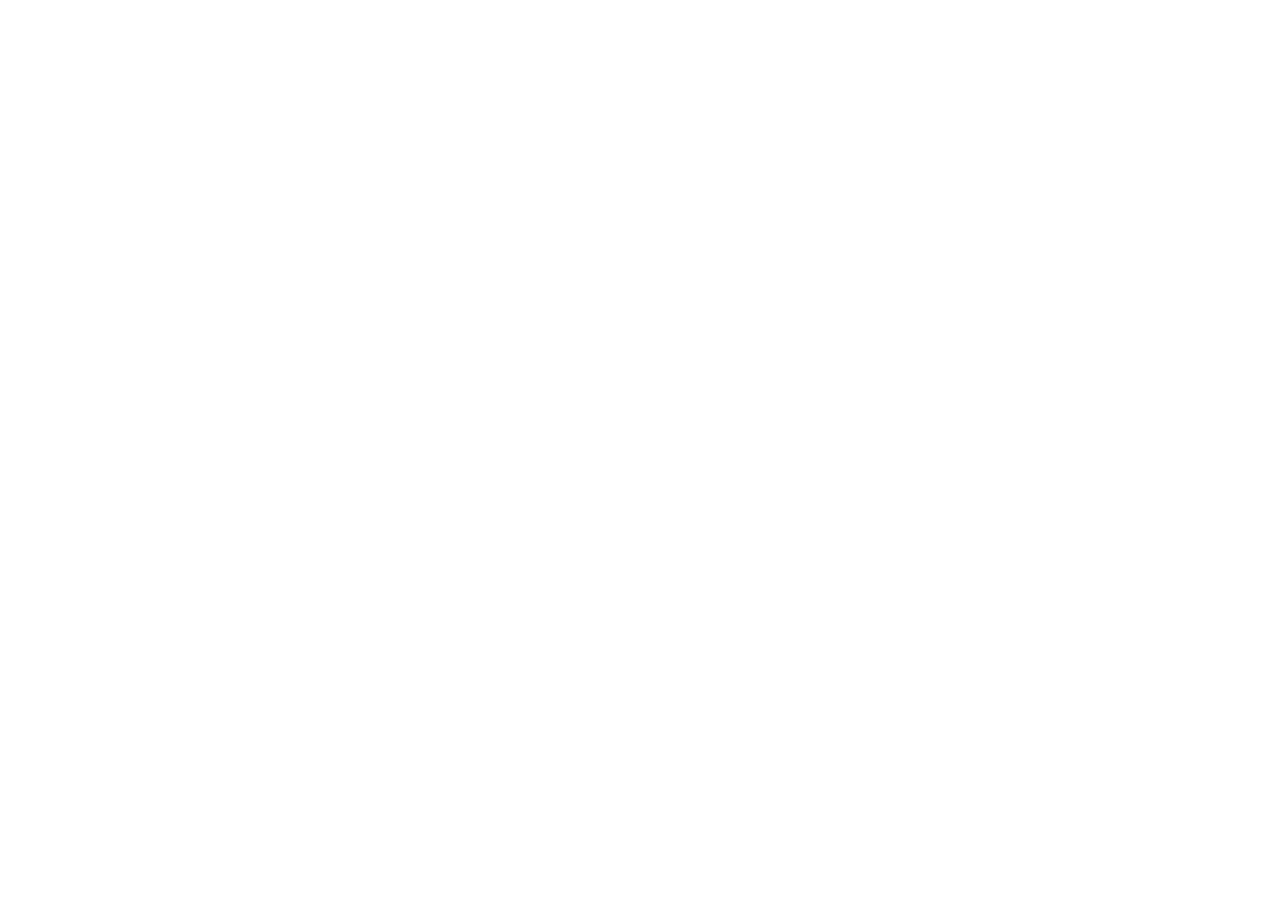
==== index.html @ fedf066d "First Commit" ====
<!doctype html>
<html lang="en">
  <head>
    <meta charset="UTF-8" />
    <link rel="icon" type="image/svg+xml" href="/vite.svg" />
    <meta name="viewport" content="width=device-width, initial-scale=1.0" />
    <title>Zaptro</title>
  </head>
  <body>
    <div id="root"></div>
    <script type="module" src="/src/main.jsx"></script>
  </body>
</html>
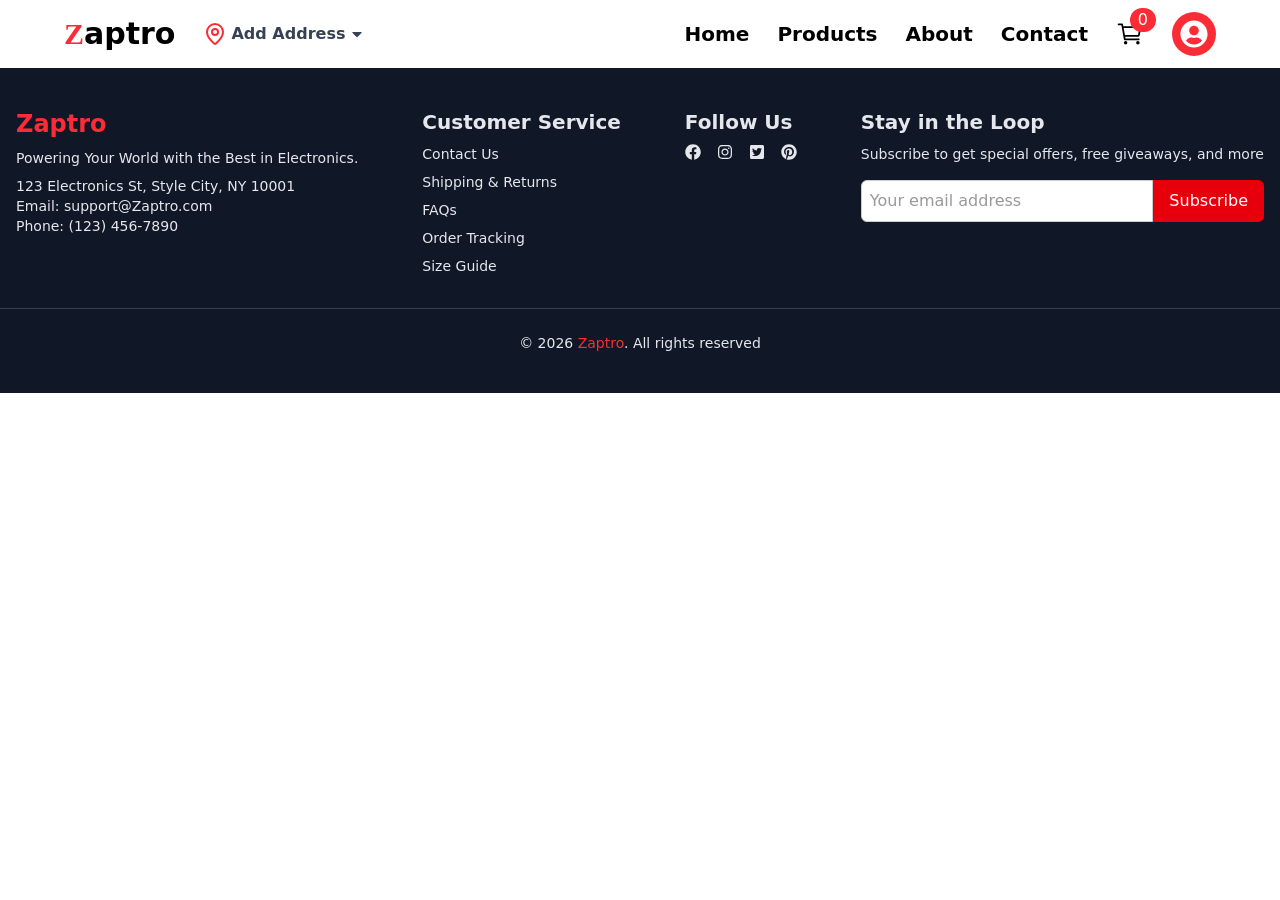
==== commit fc2f0d09: "Updates" ====
--- a/index.html
+++ b/index.html
@@ -5,9 +5,10 @@
     <link rel="icon" type="image/svg+xml" href="/vite.svg" />
     <meta name="viewport" content="width=device-width, initial-scale=1.0" />
     <title>Zaptro</title>
+    <script type="module" crossorigin src="/assets/index-nRaAiUL9.js"></script>
+    <link rel="stylesheet" crossorigin href="/assets/index-B1vq-wBq.css">
   </head>
   <body>
     <div id="root"></div>
-    <script type="module" src="/src/main.jsx"></script>
   </body>
 </html>
--- a/assets/index-B1vq-wBq.css
+++ b/assets/index-B1vq-wBq.css
@@ -0,0 +1 @@
+@charset "UTF-8";/*! tailwindcss v4.1.4 | MIT License | https://tailwindcss.com */@layer properties{@supports (((-webkit-hyphens:none)) and (not (margin-trim:inline))) or ((-moz-orient:inline) and (not (color:rgb(from red r g b)))){*,:before,:after,::backdrop{--tw-space-y-reverse:0;--tw-space-x-reverse:0;--tw-border-style:solid;--tw-gradient-position:initial;--tw-gradient-from:#0000;--tw-gradient-via:#0000;--tw-gradient-to:#0000;--tw-gradient-stops:initial;--tw-gradient-via-stops:initial;--tw-gradient-from-position:0%;--tw-gradient-via-position:50%;--tw-gradient-to-position:100%;--tw-font-weight:initial;--tw-shadow:0 0 #0000;--tw-shadow-color:initial;--tw-shadow-alpha:100%;--tw-inset-shadow:0 0 #0000;--tw-inset-shadow-color:initial;--tw-inset-shadow-alpha:100%;--tw-ring-color:initial;--tw-ring-shadow:0 0 #0000;--tw-inset-ring-color:initial;--tw-inset-ring-shadow:0 0 #0000;--tw-ring-inset:initial;--tw-ring-offset-width:0px;--tw-ring-offset-color:#fff;--tw-ring-offset-shadow:0 0 #0000;--tw-blur:initial;--tw-brightness:initial;--tw-contrast:initial;--tw-grayscale:initial;--tw-hue-rotate:initial;--tw-invert:initial;--tw-opacity:initial;--tw-saturate:initial;--tw-sepia:initial;--tw-drop-shadow:initial;--tw-drop-shadow-color:initial;--tw-drop-shadow-alpha:100%;--tw-drop-shadow-size:initial;--tw-backdrop-blur:initial;--tw-backdrop-brightness:initial;--tw-backdrop-contrast:initial;--tw-backdrop-grayscale:initial;--tw-backdrop-hue-rotate:initial;--tw-backdrop-invert:initial;--tw-backdrop-opacity:initial;--tw-backdrop-saturate:initial;--tw-backdrop-sepia:initial;--tw-duration:initial;--tw-scale-x:1;--tw-scale-y:1;--tw-scale-z:1}}}@layer theme{:root,:host{--font-sans:ui-sans-serif,system-ui,sans-serif,"Apple Color Emoji","Segoe UI Emoji","Segoe UI Symbol","Noto Color Emoji";--font-serif:ui-serif,Georgia,Cambria,"Times New Roman",Times,serif;--font-mono:ui-monospace,SFMono-Regular,Menlo,Monaco,Consolas,"Liberation Mono","Courier New",monospace;--color-red-400:oklch(70.4% .191 22.216);--color-red-500:oklch(63.7% .237 25.331);--color-red-600:oklch(57.7% .245 27.325);--color-red-700:oklch(50.5% .213 27.518);--color-green-500:oklch(72.3% .219 149.579);--color-green-600:oklch(62.7% .194 149.214);--color-blue-500:oklch(62.3% .214 259.815);--color-blue-600:oklch(54.6% .245 262.881);--color-purple-500:oklch(62.7% .265 303.9);--color-slate-500:oklch(55.4% .046 257.417);--color-gray-50:oklch(98.5% .002 247.839);--color-gray-100:oklch(96.7% .003 264.542);--color-gray-200:oklch(92.8% .006 264.531);--color-gray-300:oklch(87.2% .01 258.338);--color-gray-400:oklch(70.7% .022 261.325);--color-gray-500:oklch(55.1% .027 264.364);--color-gray-600:oklch(44.6% .03 256.802);--color-gray-700:oklch(37.3% .034 259.733);--color-gray-800:oklch(27.8% .033 256.848);--color-gray-900:oklch(21% .034 264.665);--color-black:#000;--color-white:#fff;--spacing:.25rem;--container-md:28rem;--container-5xl:64rem;--container-6xl:72rem;--container-7xl:80rem;--text-xs:.75rem;--text-xs--line-height:calc(1/.75);--text-sm:.875rem;--text-sm--line-height:calc(1.25/.875);--text-base:1rem;--text-base--line-height: 1.5 ;--text-lg:1.125rem;--text-lg--line-height:calc(1.75/1.125);--text-xl:1.25rem;--text-xl--line-height:calc(1.75/1.25);--text-2xl:1.5rem;--text-2xl--line-height:calc(2/1.5);--text-3xl:1.875rem;--text-3xl--line-height: 1.2 ;--text-4xl:2.25rem;--text-4xl--line-height:calc(2.5/2.25);--text-5xl:3rem;--text-5xl--line-height:1;--text-6xl:3.75rem;--text-6xl--line-height:1;--font-weight-medium:500;--font-weight-semibold:600;--font-weight-bold:700;--radius-md:.375rem;--radius-lg:.5rem;--radius-xl:.75rem;--radius-2xl:1rem;--radius-3xl:1.5rem;--blur-md:12px;--default-transition-duration:.15s;--default-transition-timing-function:cubic-bezier(.4,0,.2,1);--default-font-family:var(--font-sans);--default-mono-font-family:var(--font-mono)}}@layer base{*,:after,:before,::backdrop{box-sizing:border-box;border:0 solid;margin:0;padding:0}::file-selector-button{box-sizing:border-box;border:0 solid;margin:0;padding:0}html,:host{-webkit-text-size-adjust:100%;-moz-tab-size:4;tab-size:4;line-height:1.5;font-family:var(--default-font-family,ui-sans-serif,system-ui,sans-serif,"Apple Color Emoji","Segoe UI Emoji","Segoe UI Symbol","Noto Color Emoji");font-feature-settings:var(--default-font-feature-settings,normal);font-variation-settings:var(--default-font-variation-settings,normal);-webkit-tap-highlight-color:transparent}hr{height:0;color:inherit;border-top-width:1px}abbr:where([title]){-webkit-text-decoration:underline dotted;text-decoration:underline dotted}h1,h2,h3,h4,h5,h6{font-size:inherit;font-weight:inherit}a{color:inherit;-webkit-text-decoration:inherit;text-decoration:inherit}b,strong{font-weight:bolder}code,kbd,samp,pre{font-family:var(--default-mono-font-family,ui-monospace,SFMono-Regular,Menlo,Monaco,Consolas,"Liberation Mono","Courier New",monospace);font-feature-settings:var(--default-mono-font-feature-settings,normal);font-variation-settings:var(--default-mono-font-variation-settings,normal);font-size:1em}small{font-size:80%}sub,sup{vertical-align:baseline;font-size:75%;line-height:0;position:relative}sub{bottom:-.25em}sup{top:-.5em}table{text-indent:0;border-color:inherit;border-collapse:collapse}:-moz-focusring{outline:auto}progress{vertical-align:baseline}summary{display:list-item}ol,ul,menu{list-style:none}img,svg,video,canvas,audio,iframe,embed,object{vertical-align:middle;display:block}img,video{max-width:100%;height:auto}button,input,select,optgroup,textarea{font:inherit;font-feature-settings:inherit;font-variation-settings:inherit;letter-spacing:inherit;color:inherit;opacity:1;background-color:#0000;border-radius:0}::file-selector-button{font:inherit;font-feature-settings:inherit;font-variation-settings:inherit;letter-spacing:inherit;color:inherit;opacity:1;background-color:#0000;border-radius:0}:where(select:is([multiple],[size])) optgroup{font-weight:bolder}:where(select:is([multiple],[size])) optgroup option{padding-inline-start:20px}::file-selector-button{margin-inline-end:4px}::placeholder{opacity:1}@supports (not ((-webkit-appearance:-apple-pay-button))) or (contain-intrinsic-size:1px){::placeholder{color:currentColor}@supports (color:color-mix(in lab,red,red)){::placeholder{color:color-mix(in oklab,currentcolor 50%,transparent)}}}textarea{resize:vertical}::-webkit-search-decoration{-webkit-appearance:none}::-webkit-date-and-time-value{min-height:1lh;text-align:inherit}::-webkit-datetime-edit{display:inline-flex}::-webkit-datetime-edit-fields-wrapper{padding:0}::-webkit-datetime-edit{padding-block:0}::-webkit-datetime-edit-year-field{padding-block:0}::-webkit-datetime-edit-month-field{padding-block:0}::-webkit-datetime-edit-day-field{padding-block:0}::-webkit-datetime-edit-hour-field{padding-block:0}::-webkit-datetime-edit-minute-field{padding-block:0}::-webkit-datetime-edit-second-field{padding-block:0}::-webkit-datetime-edit-millisecond-field{padding-block:0}::-webkit-datetime-edit-meridiem-field{padding-block:0}:-moz-ui-invalid{box-shadow:none}button,input:where([type=button],[type=reset],[type=submit]){-webkit-appearance:button;-moz-appearance:button;appearance:button}::file-selector-button{-webkit-appearance:button;-moz-appearance:button;appearance:button}::-webkit-inner-spin-button{height:auto}::-webkit-outer-spin-button{height:auto}[hidden]:where(:not([hidden=until-found])){display:none!important}}@layer components;@layer utilities{.absolute{position:absolute}.fixed{position:fixed}.relative{position:relative}.inset-0{inset:calc(var(--spacing)*0)}.-top-3{top:calc(var(--spacing)*-3)}.top-0{top:calc(var(--spacing)*0)}.top-1\/2{top:50%}.top-full{top:100%}.-right-1{right:calc(var(--spacing)*-1)}.-right-3{right:calc(var(--spacing)*-3)}.right-4{right:calc(var(--spacing)*4)}.-bottom-1{bottom:calc(var(--spacing)*-1)}.bottom-0{bottom:calc(var(--spacing)*0)}.-left-\[100\%\]{left:-100%}.left-0{left:calc(var(--spacing)*0)}.left-4{left:calc(var(--spacing)*4)}.z-10{z-index:10}.z-20{z-index:20}.z-50{z-index:50}.mx-auto{margin-inline:auto}.my-1{margin-block:calc(var(--spacing)*1)}.my-10{margin-block:calc(var(--spacing)*10)}.mt-1{margin-top:calc(var(--spacing)*1)}.mt-2{margin-top:calc(var(--spacing)*2)}.mt-3{margin-top:calc(var(--spacing)*3)}.mt-4{margin-top:calc(var(--spacing)*4)}.mt-5{margin-top:calc(var(--spacing)*5)}.mt-7{margin-top:calc(var(--spacing)*7)}.mt-8{margin-top:calc(var(--spacing)*8)}.mt-10{margin-top:calc(var(--spacing)*10)}.mt-12{margin-top:calc(var(--spacing)*12)}.mb-1{margin-bottom:calc(var(--spacing)*1)}.mb-2{margin-bottom:calc(var(--spacing)*2)}.mb-3{margin-bottom:calc(var(--spacing)*3)}.mb-4{margin-bottom:calc(var(--spacing)*4)}.mb-5{margin-bottom:calc(var(--spacing)*5)}.mb-6{margin-bottom:calc(var(--spacing)*6)}.mb-10{margin-bottom:calc(var(--spacing)*10)}.ml-4{margin-left:calc(var(--spacing)*4)}.line-clamp-2{-webkit-line-clamp:2;-webkit-box-orient:vertical;display:-webkit-box;overflow:hidden}.line-clamp-3{-webkit-line-clamp:3;-webkit-box-orient:vertical;display:-webkit-box;overflow:hidden}.block{display:block}.flex{display:flex}.grid{display:grid}.hidden{display:none}.inline-flex{display:inline-flex}.aspect-square{aspect-ratio:1}.h-2\.5{height:calc(var(--spacing)*2.5)}.h-6{height:calc(var(--spacing)*6)}.h-7{height:calc(var(--spacing)*7)}.h-8{height:calc(var(--spacing)*8)}.h-10{height:calc(var(--spacing)*10)}.h-20{height:calc(var(--spacing)*20)}.h-25{height:calc(var(--spacing)*25)}.h-\[400px\]{height:400px}.h-\[550px\]{height:550px}.h-\[600px\]{height:600px}.h-max{height:max-content}.h-screen{height:100vh}.min-h-screen{min-height:100vh}.w-2\.5{width:calc(var(--spacing)*2.5)}.w-6{width:calc(var(--spacing)*6)}.w-7{width:calc(var(--spacing)*7)}.w-8{width:calc(var(--spacing)*8)}.w-10{width:calc(var(--spacing)*10)}.w-20{width:calc(var(--spacing)*20)}.w-25{width:calc(var(--spacing)*25)}.w-32{width:calc(var(--spacing)*32)}.w-\[75\%\]{width:75%}.w-\[200px\]{width:200px}.w-\[220px\]{width:220px}.w-\[250px\]{width:250px}.w-\[400px\]{width:400px}.w-\[500px\]{width:500px}.w-full{width:100%}.max-w-5xl{max-width:var(--container-5xl)}.max-w-6xl{max-width:var(--container-6xl)}.max-w-7xl{max-width:var(--container-7xl)}.max-w-md{max-width:var(--container-md)}.flex-shrink-0{flex-shrink:0}.cursor-not-allowed{cursor:not-allowed}.cursor-pointer{cursor:pointer}.list-disc{list-style-type:disc}.grid-cols-1{grid-template-columns:repeat(1,minmax(0,1fr))}.grid-cols-2{grid-template-columns:repeat(2,minmax(0,1fr))}.flex-col{flex-direction:column}.flex-wrap{flex-wrap:wrap}.items-center{align-items:center}.justify-between{justify-content:space-between}.justify-center{justify-content:center}.justify-start{justify-content:flex-start}.gap-1{gap:calc(var(--spacing)*1)}.gap-2{gap:calc(var(--spacing)*2)}.gap-3{gap:calc(var(--spacing)*3)}.gap-4{gap:calc(var(--spacing)*4)}.gap-5{gap:calc(var(--spacing)*5)}.gap-6{gap:calc(var(--spacing)*6)}.gap-7{gap:calc(var(--spacing)*7)}.gap-8{gap:calc(var(--spacing)*8)}.gap-10{gap:calc(var(--spacing)*10)}:where(.-space-y-2>:not(:last-child)){--tw-space-y-reverse:0;margin-block-start:calc(calc(var(--spacing)*-2)*var(--tw-space-y-reverse));margin-block-end:calc(calc(var(--spacing)*-2)*calc(1 - var(--tw-space-y-reverse)))}:where(.space-y-1>:not(:last-child)){--tw-space-y-reverse:0;margin-block-start:calc(calc(var(--spacing)*1)*var(--tw-space-y-reverse));margin-block-end:calc(calc(var(--spacing)*1)*calc(1 - var(--tw-space-y-reverse)))}:where(.space-y-2>:not(:last-child)){--tw-space-y-reverse:0;margin-block-start:calc(calc(var(--spacing)*2)*var(--tw-space-y-reverse));margin-block-end:calc(calc(var(--spacing)*2)*calc(1 - var(--tw-space-y-reverse)))}:where(.space-y-3>:not(:last-child)){--tw-space-y-reverse:0;margin-block-start:calc(calc(var(--spacing)*3)*var(--tw-space-y-reverse));margin-block-end:calc(calc(var(--spacing)*3)*calc(1 - var(--tw-space-y-reverse)))}:where(.space-y-4>:not(:last-child)){--tw-space-y-reverse:0;margin-block-start:calc(calc(var(--spacing)*4)*var(--tw-space-y-reverse));margin-block-end:calc(calc(var(--spacing)*4)*calc(1 - var(--tw-space-y-reverse)))}:where(.space-y-5>:not(:last-child)){--tw-space-y-reverse:0;margin-block-start:calc(calc(var(--spacing)*5)*var(--tw-space-y-reverse));margin-block-end:calc(calc(var(--spacing)*5)*calc(1 - var(--tw-space-y-reverse)))}:where(.space-y-6>:not(:last-child)){--tw-space-y-reverse:0;margin-block-start:calc(calc(var(--spacing)*6)*var(--tw-space-y-reverse));margin-block-end:calc(calc(var(--spacing)*6)*calc(1 - var(--tw-space-y-reverse)))}:where(.space-y-8>:not(:last-child)){--tw-space-y-reverse:0;margin-block-start:calc(calc(var(--spacing)*8)*var(--tw-space-y-reverse));margin-block-end:calc(calc(var(--spacing)*8)*calc(1 - var(--tw-space-y-reverse)))}:where(.space-x-4>:not(:last-child)){--tw-space-x-reverse:0;margin-inline-start:calc(calc(var(--spacing)*4)*var(--tw-space-x-reverse));margin-inline-end:calc(calc(var(--spacing)*4)*calc(1 - var(--tw-space-x-reverse)))}.gap-y-8{row-gap:calc(var(--spacing)*8)}.overflow-x-hidden{overflow-x:hidden}.rounded{border-radius:.25rem}.rounded-2xl{border-radius:var(--radius-2xl)}.rounded-3xl{border-radius:var(--radius-3xl)}.rounded-full{border-radius:3.40282e38px}.rounded-lg{border-radius:var(--radius-lg)}.rounded-md{border-radius:var(--radius-md)}.rounded-xl{border-radius:var(--radius-xl)}.rounded-l-md{border-top-left-radius:var(--radius-md);border-bottom-left-radius:var(--radius-md)}.rounded-r-md{border-top-right-radius:var(--radius-md);border-bottom-right-radius:var(--radius-md)}.rounded-r-xl{border-top-right-radius:var(--radius-xl);border-bottom-right-radius:var(--radius-xl)}.border{border-style:var(--tw-border-style);border-width:1px}.border-2{border-style:var(--tw-border-style);border-width:2px}.border-t{border-top-style:var(--tw-border-style);border-top-width:1px}.border-b-3{border-bottom-style:var(--tw-border-style);border-bottom-width:3px}.border-gray-100{border-color:var(--color-gray-100)}.border-gray-200{border-color:var(--color-gray-200)}.border-gray-300{border-color:var(--color-gray-300)}.border-gray-400{border-color:var(--color-gray-400)}.border-gray-700{border-color:var(--color-gray-700)}.border-red-500{border-color:var(--color-red-500)}.border-white{border-color:var(--color-white)}.border-white\/20{border-color:#fff3}@supports (color:color-mix(in lab,red,red)){.border-white\/20{border-color:color-mix(in oklab,var(--color-white)20%,transparent)}}.border-white\/30{border-color:#ffffff4d}@supports (color:color-mix(in lab,red,red)){.border-white\/30{border-color:color-mix(in oklab,var(--color-white)30%,transparent)}}.bg-\[\#101829\]{background-color:#101829}.bg-black{background-color:var(--color-black)}.bg-black\/60{background-color:#0009}@supports (color:color-mix(in lab,red,red)){.bg-black\/60{background-color:color-mix(in oklab,var(--color-black)60%,transparent)}}.bg-blue-500{background-color:var(--color-blue-500)}.bg-gray-50{background-color:var(--color-gray-50)}.bg-gray-100{background-color:var(--color-gray-100)}.bg-gray-800{background-color:var(--color-gray-800)}.bg-gray-900{background-color:var(--color-gray-900)}.bg-green-500{background-color:var(--color-green-500)}.bg-red-400{background-color:var(--color-red-400)}.bg-red-500{background-color:var(--color-red-500)}.bg-red-600{background-color:var(--color-red-600)}.bg-white{background-color:var(--color-white)}.bg-white\/10{background-color:#ffffff1a}@supports (color:color-mix(in lab,red,red)){.bg-white\/10{background-color:color-mix(in oklab,var(--color-white)10%,transparent)}}.bg-white\/20{background-color:#fff3}@supports (color:color-mix(in lab,red,red)){.bg-white\/20{background-color:color-mix(in oklab,var(--color-white)20%,transparent)}}.bg-gradient-to-r{--tw-gradient-position:to right in oklab;background-image:linear-gradient(var(--tw-gradient-stops))}.from-\[\#0f0c29\]{--tw-gradient-from:#0f0c29;--tw-gradient-stops:var(--tw-gradient-via-stops,var(--tw-gradient-position),var(--tw-gradient-from)var(--tw-gradient-from-position),var(--tw-gradient-to)var(--tw-gradient-to-position))}.from-red-500{--tw-gradient-from:var(--color-red-500);--tw-gradient-stops:var(--tw-gradient-via-stops,var(--tw-gradient-position),var(--tw-gradient-from)var(--tw-gradient-from-position),var(--tw-gradient-to)var(--tw-gradient-to-position))}.via-\[\#302b63\]{--tw-gradient-via:#302b63;--tw-gradient-via-stops:var(--tw-gradient-position),var(--tw-gradient-from)var(--tw-gradient-from-position),var(--tw-gradient-via)var(--tw-gradient-via-position),var(--tw-gradient-to)var(--tw-gradient-to-position);--tw-gradient-stops:var(--tw-gradient-via-stops)}.to-\[\#24243e\]{--tw-gradient-to:#24243e;--tw-gradient-stops:var(--tw-gradient-via-stops,var(--tw-gradient-position),var(--tw-gradient-from)var(--tw-gradient-from-position),var(--tw-gradient-to)var(--tw-gradient-to-position))}.to-purple-500{--tw-gradient-to:var(--color-purple-500);--tw-gradient-stops:var(--tw-gradient-via-stops,var(--tw-gradient-position),var(--tw-gradient-from)var(--tw-gradient-from-position),var(--tw-gradient-to)var(--tw-gradient-to-position))}.bg-cover{background-size:cover}.bg-center{background-position:50%}.object-contain{object-fit:contain}.object-cover{object-fit:cover}.p-1{padding:calc(var(--spacing)*1)}.p-2{padding:calc(var(--spacing)*2)}.p-3{padding:calc(var(--spacing)*3)}.p-4{padding:calc(var(--spacing)*4)}.p-5{padding:calc(var(--spacing)*5)}.p-7{padding:calc(var(--spacing)*7)}.p-8{padding:calc(var(--spacing)*8)}.p-10{padding:calc(var(--spacing)*10)}.px-2{padding-inline:calc(var(--spacing)*2)}.px-3{padding-inline:calc(var(--spacing)*3)}.px-4{padding-inline:calc(var(--spacing)*4)}.px-6{padding-inline:calc(var(--spacing)*6)}.px-8{padding-inline:calc(var(--spacing)*8)}.py-1{padding-block:calc(var(--spacing)*1)}.py-2{padding-block:calc(var(--spacing)*2)}.py-3{padding-block:calc(var(--spacing)*3)}.py-7{padding-block:calc(var(--spacing)*7)}.py-8{padding-block:calc(var(--spacing)*8)}.py-10{padding-block:calc(var(--spacing)*10)}.py-16{padding-block:calc(var(--spacing)*16)}.pt-6{padding-top:calc(var(--spacing)*6)}.pt-16{padding-top:calc(var(--spacing)*16)}.pt-28{padding-top:calc(var(--spacing)*28)}.pr-7{padding-right:calc(var(--spacing)*7)}.pb-4{padding-bottom:calc(var(--spacing)*4)}.pb-6{padding-bottom:calc(var(--spacing)*6)}.pl-6{padding-left:calc(var(--spacing)*6)}.text-center{text-align:center}.font-serif{font-family:var(--font-serif)}.text-2xl{font-size:var(--text-2xl);line-height:var(--tw-leading,var(--text-2xl--line-height))}.text-3xl{font-size:var(--text-3xl);line-height:var(--tw-leading,var(--text-3xl--line-height))}.text-4xl{font-size:var(--text-4xl);line-height:var(--tw-leading,var(--text-4xl--line-height))}.text-5xl{font-size:var(--text-5xl);line-height:var(--tw-leading,var(--text-5xl--line-height))}.text-base{font-size:var(--text-base);line-height:var(--tw-leading,var(--text-base--line-height))}.text-lg{font-size:var(--text-lg);line-height:var(--tw-leading,var(--text-lg--line-height))}.text-sm{font-size:var(--text-sm);line-height:var(--tw-leading,var(--text-sm--line-height))}.text-xl{font-size:var(--text-xl);line-height:var(--tw-leading,var(--text-xl--line-height))}.text-xs{font-size:var(--text-xs);line-height:var(--tw-leading,var(--text-xs--line-height))}.font-bold{--tw-font-weight:var(--font-weight-bold);font-weight:var(--font-weight-bold)}.font-medium{--tw-font-weight:var(--font-weight-medium);font-weight:var(--font-weight-medium)}.font-semibold{--tw-font-weight:var(--font-weight-semibold);font-weight:var(--font-weight-semibold)}.text-black{color:var(--color-black)}.text-gray-200{color:var(--color-gray-200)}.text-gray-300{color:var(--color-gray-300)}.text-gray-400{color:var(--color-gray-400)}.text-gray-500{color:var(--color-gray-500)}.text-gray-600{color:var(--color-gray-600)}.text-gray-700{color:var(--color-gray-700)}.text-gray-800{color:var(--color-gray-800)}.text-gray-900{color:var(--color-gray-900)}.text-green-600{color:var(--color-green-600)}.text-red-400{color:var(--color-red-400)}.text-red-500{color:var(--color-red-500)}.text-red-500\/80{color:#fb2c36cc}@supports (color:color-mix(in lab,red,red)){.text-red-500\/80{color:color-mix(in oklab,var(--color-red-500)80%,transparent)}}.text-red-600{color:var(--color-red-600)}.text-slate-500{color:var(--color-slate-500)}.text-white{color:var(--color-white)}.uppercase{text-transform:uppercase}.line-through{text-decoration-line:line-through}.placeholder-gray-200::placeholder{color:var(--color-gray-200)}.shadow-2xl{--tw-shadow:0 25px 50px -12px var(--tw-shadow-color,#00000040);box-shadow:var(--tw-inset-shadow),var(--tw-inset-ring-shadow),var(--tw-ring-offset-shadow),var(--tw-ring-shadow),var(--tw-shadow)}.shadow-lg{--tw-shadow:0 10px 15px -3px var(--tw-shadow-color,#0000001a),0 4px 6px -4px var(--tw-shadow-color,#0000001a);box-shadow:var(--tw-inset-shadow),var(--tw-inset-ring-shadow),var(--tw-ring-offset-shadow),var(--tw-ring-shadow),var(--tw-shadow)}.shadow-md{--tw-shadow:0 4px 6px -1px var(--tw-shadow-color,#0000001a),0 2px 4px -2px var(--tw-shadow-color,#0000001a);box-shadow:var(--tw-inset-shadow),var(--tw-inset-ring-shadow),var(--tw-ring-offset-shadow),var(--tw-ring-shadow),var(--tw-shadow)}.shadow-xl{--tw-shadow:0 20px 25px -5px var(--tw-shadow-color,#0000001a),0 8px 10px -6px var(--tw-shadow-color,#0000001a);box-shadow:var(--tw-inset-shadow),var(--tw-inset-ring-shadow),var(--tw-ring-offset-shadow),var(--tw-ring-shadow),var(--tw-shadow)}.drop-shadow-\[0_0_20px_rgba\(255\,0\,0\,0\.5\)\]{--tw-drop-shadow-size:drop-shadow(0 0 20px var(--tw-drop-shadow-color,#ff000080));--tw-drop-shadow:var(--tw-drop-shadow-size);filter:var(--tw-blur,)var(--tw-brightness,)var(--tw-contrast,)var(--tw-grayscale,)var(--tw-hue-rotate,)var(--tw-invert,)var(--tw-saturate,)var(--tw-sepia,)var(--tw-drop-shadow,)}.backdrop-blur-md{--tw-backdrop-blur:blur(var(--blur-md));-webkit-backdrop-filter:var(--tw-backdrop-blur,)var(--tw-backdrop-brightness,)var(--tw-backdrop-contrast,)var(--tw-backdrop-grayscale,)var(--tw-backdrop-hue-rotate,)var(--tw-backdrop-invert,)var(--tw-backdrop-opacity,)var(--tw-backdrop-saturate,)var(--tw-backdrop-sepia,);backdrop-filter:var(--tw-backdrop-blur,)var(--tw-backdrop-brightness,)var(--tw-backdrop-contrast,)var(--tw-backdrop-grayscale,)var(--tw-backdrop-hue-rotate,)var(--tw-backdrop-invert,)var(--tw-backdrop-opacity,)var(--tw-backdrop-saturate,)var(--tw-backdrop-sepia,)}.transition{transition-property:color,background-color,border-color,outline-color,text-decoration-color,fill,stroke,--tw-gradient-from,--tw-gradient-via,--tw-gradient-to,opacity,box-shadow,transform,translate,scale,rotate,filter,-webkit-backdrop-filter,backdrop-filter;transition-timing-function:var(--tw-ease,var(--default-transition-timing-function));transition-duration:var(--tw-duration,var(--default-transition-duration))}.transition-all{transition-property:all;transition-timing-function:var(--tw-ease,var(--default-transition-timing-function));transition-duration:var(--tw-duration,var(--default-transition-duration))}.transition-transform{transition-property:transform,translate,scale,rotate;transition-timing-function:var(--tw-ease,var(--default-transition-timing-function));transition-duration:var(--tw-duration,var(--default-transition-duration))}.duration-300{--tw-duration:.3s;transition-duration:.3s}@media (hover:hover){.hover\:scale-105:hover{--tw-scale-x:105%;--tw-scale-y:105%;--tw-scale-z:105%;scale:var(--tw-scale-x)var(--tw-scale-y)}.hover\:scale-110:hover{--tw-scale-x:110%;--tw-scale-y:110%;--tw-scale-z:110%;scale:var(--tw-scale-x)var(--tw-scale-y)}.hover\:bg-blue-600:hover{background-color:var(--color-blue-600)}.hover\:bg-red-400:hover{background-color:var(--color-red-400)}.hover\:bg-red-600:hover{background-color:var(--color-red-600)}.hover\:bg-red-700:hover{background-color:var(--color-red-700)}.hover\:bg-white\/60:hover{background-color:#fff9}@supports (color:color-mix(in lab,red,red)){.hover\:bg-white\/60:hover{background-color:color-mix(in oklab,var(--color-white)60%,transparent)}}.hover\:text-red-400:hover{color:var(--color-red-400)}.hover\:opacity-90:hover{opacity:.9}.hover\:shadow-2xl:hover{--tw-shadow:0 25px 50px -12px var(--tw-shadow-color,#00000040);box-shadow:var(--tw-inset-shadow),var(--tw-inset-ring-shadow),var(--tw-ring-offset-shadow),var(--tw-ring-shadow),var(--tw-shadow)}}.focus\:ring-2:focus{--tw-ring-shadow:var(--tw-ring-inset,)0 0 0 calc(2px + var(--tw-ring-offset-width))var(--tw-ring-color,currentcolor);box-shadow:var(--tw-inset-shadow),var(--tw-inset-ring-shadow),var(--tw-ring-offset-shadow),var(--tw-ring-shadow),var(--tw-shadow)}.focus\:ring-blue-500:focus{--tw-ring-color:var(--color-blue-500)}.focus\:ring-gray-500:focus{--tw-ring-color:var(--color-gray-500)}.focus\:ring-red-500:focus{--tw-ring-color:var(--color-red-500)}.focus\:outline-none:focus{--tw-outline-style:none;outline-style:none}@media (min-width:40rem){.sm\:grid-cols-2{grid-template-columns:repeat(2,minmax(0,1fr))}.sm\:px-6{padding-inline:calc(var(--spacing)*6)}.sm\:text-left{text-align:left}}@media (min-width:48rem){.md\:mb-0{margin-bottom:calc(var(--spacing)*0)}.md\:line-clamp-3{-webkit-line-clamp:3;-webkit-box-orient:vertical;display:-webkit-box;overflow:hidden}.md\:block{display:block}.md\:flex{display:flex}.md\:hidden{display:none}.md\:h-60{height:calc(var(--spacing)*60)}.md\:h-\[600px\]{height:600px}.md\:w-60{width:calc(var(--spacing)*60)}.md\:w-\[300px\]{width:300px}.md\:w-\[500px\]{width:500px}.md\:w-\[900px\]{width:900px}.md\:w-full{width:100%}.md\:grid-cols-2{grid-template-columns:repeat(2,minmax(0,1fr))}.md\:grid-cols-4{grid-template-columns:repeat(4,minmax(0,1fr))}.md\:flex-row{flex-direction:row}.md\:justify-around{justify-content:space-around}.md\:justify-between{justify-content:space-between}.md\:gap-7{gap:calc(var(--spacing)*7)}.md\:gap-20{gap:calc(var(--spacing)*20)}:where(.md\:space-y-6>:not(:last-child)){--tw-space-y-reverse:0;margin-block-start:calc(calc(var(--spacing)*6)*var(--tw-space-y-reverse));margin-block-end:calc(calc(var(--spacing)*6)*calc(1 - var(--tw-space-y-reverse)))}.md\:rounded-2xl{border-radius:var(--radius-2xl)}.md\:p-6{padding:calc(var(--spacing)*6)}.md\:px-0{padding-inline:calc(var(--spacing)*0)}.md\:px-6{padding-inline:calc(var(--spacing)*6)}.md\:py-3{padding-block:calc(var(--spacing)*3)}.md\:py-24{padding-block:calc(var(--spacing)*24)}.md\:text-3xl{font-size:var(--text-3xl);line-height:var(--tw-leading,var(--text-3xl--line-height))}.md\:text-4xl{font-size:var(--text-4xl);line-height:var(--tw-leading,var(--text-4xl--line-height))}.md\:text-5xl{font-size:var(--text-5xl);line-height:var(--tw-leading,var(--text-5xl--line-height))}.md\:text-lg{font-size:var(--text-lg);line-height:var(--tw-leading,var(--text-lg--line-height))}.md\:text-xl{font-size:var(--text-xl);line-height:var(--tw-leading,var(--text-xl--line-height))}}@media (min-width:64rem){.lg\:grid-cols-4{grid-template-columns:repeat(4,minmax(0,1fr))}.lg\:gap-x-8{column-gap:calc(var(--spacing)*8)}.lg\:px-8{padding-inline:calc(var(--spacing)*8)}.lg\:px-20{padding-inline:calc(var(--spacing)*20)}.lg\:text-6xl{font-size:var(--text-6xl);line-height:var(--tw-leading,var(--text-6xl--line-height))}}}.cl-avatarBox{width:3rem;height:3rem}.arrows{width:40px;height:40px;margin:1px}input{accent-color:red;color:#333;background-color:#fff;border:1px solid #ccc}@property --tw-space-y-reverse{syntax:"*";inherits:false;initial-value:0}@property --tw-space-x-reverse{syntax:"*";inherits:false;initial-value:0}@property --tw-border-style{syntax:"*";inherits:false;initial-value:solid}@property --tw-gradient-position{syntax:"*";inherits:false}@property --tw-gradient-from{syntax:"<color>";inherits:false;initial-value:#0000}@property --tw-gradient-via{syntax:"<color>";inherits:false;initial-value:#0000}@property --tw-gradient-to{syntax:"<color>";inherits:false;initial-value:#0000}@property --tw-gradient-stops{syntax:"*";inherits:false}@property --tw-gradient-via-stops{syntax:"*";inherits:false}@property --tw-gradient-from-position{syntax:"<length-percentage>";inherits:false;initial-value:0%}@property --tw-gradient-via-position{syntax:"<length-percentage>";inherits:false;initial-value:50%}@property --tw-gradient-to-position{syntax:"<length-percentage>";inherits:false;initial-value:100%}@property --tw-font-weight{syntax:"*";inherits:false}@property --tw-shadow{syntax:"*";inherits:false;initial-value:0 0 #0000}@property --tw-shadow-color{syntax:"*";inherits:false}@property --tw-shadow-alpha{syntax:"<percentage>";inherits:false;initial-value:100%}@property --tw-inset-shadow{syntax:"*";inherits:false;initial-value:0 0 #0000}@property --tw-inset-shadow-color{syntax:"*";inherits:false}@property --tw-inset-shadow-alpha{syntax:"<percentage>";inherits:false;initial-value:100%}@property --tw-ring-color{syntax:"*";inherits:false}@property --tw-ring-shadow{syntax:"*";inherits:false;initial-value:0 0 #0000}@property --tw-inset-ring-color{syntax:"*";inherits:false}@property --tw-inset-ring-shadow{syntax:"*";inherits:false;initial-value:0 0 #0000}@property --tw-ring-inset{syntax:"*";inherits:false}@property --tw-ring-offset-width{syntax:"<length>";inherits:false;initial-value:0}@property --tw-ring-offset-color{syntax:"*";inherits:false;initial-value:#fff}@property --tw-ring-offset-shadow{syntax:"*";inherits:false;initial-value:0 0 #0000}@property --tw-blur{syntax:"*";inherits:false}@property --tw-brightness{syntax:"*";inherits:false}@property --tw-contrast{syntax:"*";inherits:false}@property --tw-grayscale{syntax:"*";inherits:false}@property --tw-hue-rotate{syntax:"*";inherits:false}@property --tw-invert{syntax:"*";inherits:false}@property --tw-opacity{syntax:"*";inherits:false}@property --tw-saturate{syntax:"*";inherits:false}@property --tw-sepia{syntax:"*";inherits:false}@property --tw-drop-shadow{syntax:"*";inherits:false}@property --tw-drop-shadow-color{syntax:"*";inherits:false}@property --tw-drop-shadow-alpha{syntax:"<percentage>";inherits:false;initial-value:100%}@property --tw-drop-shadow-size{syntax:"*";inherits:false}@property --tw-backdrop-blur{syntax:"*";inherits:false}@property --tw-backdrop-brightness{syntax:"*";inherits:false}@property --tw-backdrop-contrast{syntax:"*";inherits:false}@property --tw-backdrop-grayscale{syntax:"*";inherits:false}@property --tw-backdrop-hue-rotate{syntax:"*";inherits:false}@property --tw-backdrop-invert{syntax:"*";inherits:false}@property --tw-backdrop-opacity{syntax:"*";inherits:false}@property --tw-backdrop-saturate{syntax:"*";inherits:false}@property --tw-backdrop-sepia{syntax:"*";inherits:false}@property --tw-duration{syntax:"*";inherits:false}@property --tw-scale-x{syntax:"*";inherits:false;initial-value:1}@property --tw-scale-y{syntax:"*";inherits:false;initial-value:1}@property --tw-scale-z{syntax:"*";inherits:false;initial-value:1}.slick-slider{position:relative;display:block;box-sizing:border-box;-webkit-user-select:none;-moz-user-select:none;-ms-user-select:none;user-select:none;-webkit-touch-callout:none;-khtml-user-select:none;-ms-touch-action:pan-y;touch-action:pan-y;-webkit-tap-highlight-color:transparent}.slick-list{position:relative;display:block;overflow:hidden;margin:0;padding:0}.slick-list:focus{outline:none}.slick-list.dragging{cursor:pointer;cursor:hand}.slick-slider .slick-track,.slick-slider .slick-list{-webkit-transform:translate3d(0,0,0);-moz-transform:translate3d(0,0,0);-ms-transform:translate3d(0,0,0);-o-transform:translate3d(0,0,0);transform:translateZ(0)}.slick-track{position:relative;top:0;left:0;display:block;margin-left:auto;margin-right:auto}.slick-track:before,.slick-track:after{display:table;content:""}.slick-track:after{clear:both}.slick-loading .slick-track{visibility:hidden}.slick-slide{display:none;float:left;height:100%;min-height:1px}[dir=rtl] .slick-slide{float:right}.slick-slide img{display:block}.slick-slide.slick-loading img{display:none}.slick-slide.dragging img{pointer-events:none}.slick-initialized .slick-slide{display:block}.slick-loading .slick-slide{visibility:hidden}.slick-vertical .slick-slide{display:block;height:auto;border:1px solid transparent}.slick-arrow.slick-hidden{display:none}.slick-loading .slick-list{background:#fff url(/assets/ajax-loader-BcnMEykj.gif) center center no-repeat}@font-face{font-family:slick;font-weight:400;font-style:normal;src:url([data-uri]);src:url([data-uri]) format("embedded-opentype"),url([data-uri]) format("woff"),url([data-uri]) format("truetype"),url(/assets/slick-BlzDm7g2.svg#slick) format("svg")}.slick-prev,.slick-next{font-size:0;line-height:0;position:absolute;top:50%;display:block;width:20px;height:20px;padding:0;-webkit-transform:translate(0,-50%);-ms-transform:translate(0,-50%);transform:translateY(-50%);cursor:pointer;color:transparent;border:none;outline:none;background:transparent}.slick-prev:hover,.slick-prev:focus,.slick-next:hover,.slick-next:focus{color:transparent;outline:none;background:transparent}.slick-prev:hover:before,.slick-prev:focus:before,.slick-next:hover:before,.slick-next:focus:before{opacity:1}.slick-prev.slick-disabled:before,.slick-next.slick-disabled:before{opacity:.25}.slick-prev:before,.slick-next:before{font-family:slick;font-size:20px;line-height:1;opacity:.75;color:#fff;-webkit-font-smoothing:antialiased;-moz-osx-font-smoothing:grayscale}.slick-prev{left:-25px}[dir=rtl] .slick-prev{right:-25px;left:auto}.slick-prev:before{content:"←"}[dir=rtl] .slick-prev:before{content:"→"}.slick-next{right:-25px}[dir=rtl] .slick-next{right:auto;left:-25px}.slick-next:before{content:"→"}[dir=rtl] .slick-next:before{content:"←"}.slick-dotted.slick-slider{margin-bottom:30px}.slick-dots{position:absolute;bottom:-25px;display:block;width:100%;padding:0;margin:0;list-style:none;text-align:center}.slick-dots li{position:relative;display:inline-block;width:20px;height:20px;margin:0 5px;padding:0;cursor:pointer}.slick-dots li button{font-size:0;line-height:0;display:block;width:20px;height:20px;padding:5px;cursor:pointer;color:transparent;border:0;outline:none;background:transparent}.slick-dots li button:hover,.slick-dots li button:focus{outline:none}.slick-dots li button:hover:before,.slick-dots li button:focus:before{opacity:1}.slick-dots li button:before{font-family:slick;font-size:6px;line-height:20px;position:absolute;top:0;left:0;width:20px;height:20px;content:"•";text-align:center;opacity:.25;color:#000;-webkit-font-smoothing:antialiased;-moz-osx-font-smoothing:grayscale}.slick-dots li.slick-active button:before{opacity:.75;color:#000}
